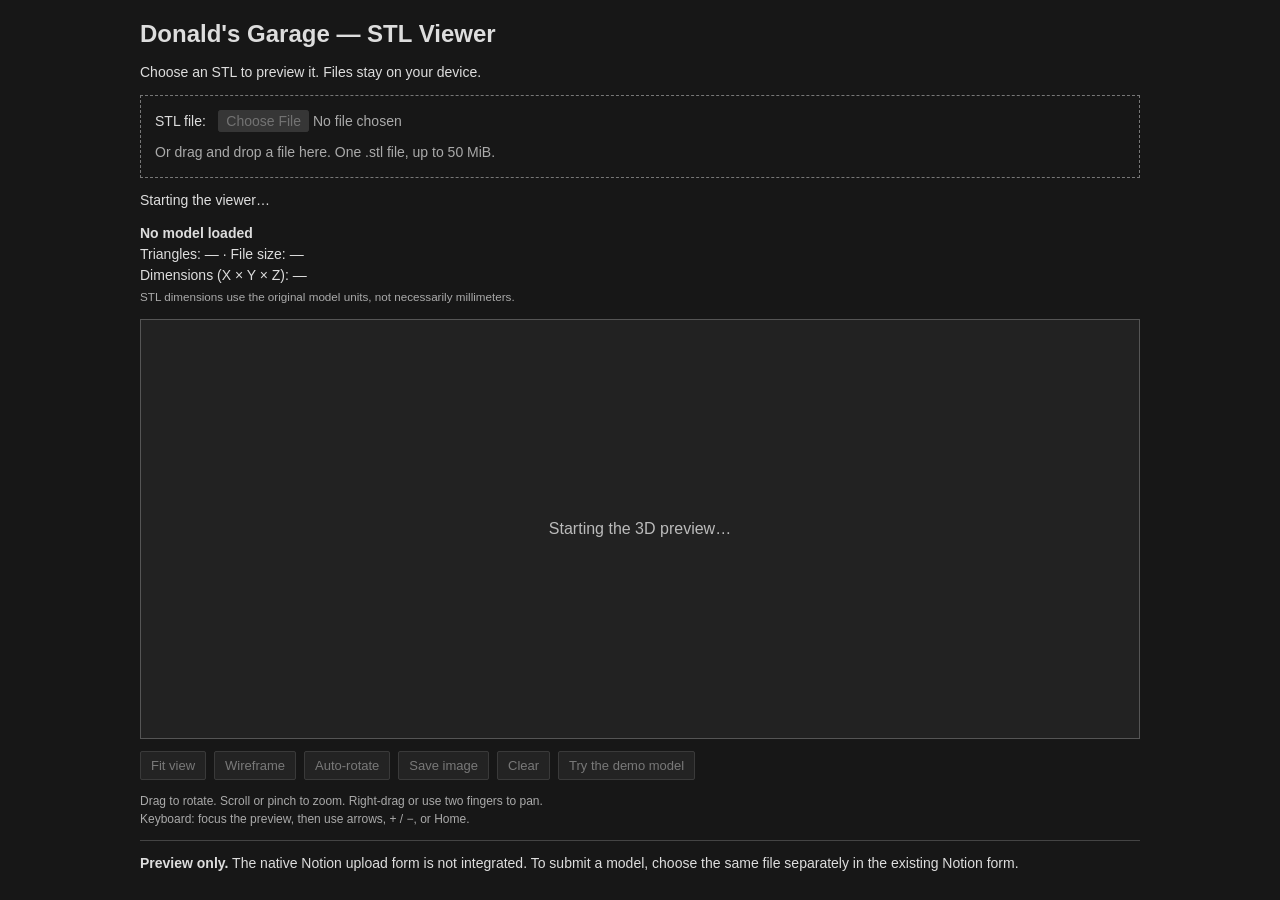
==== index.html @ 6604f01a "Add files via upload" ====
<!doctype html>
<html lang="en">
<head>
  <meta charset="utf-8">
  <meta name="viewport" content="width=device-width, initial-scale=1">
  <meta name="description" content="Donald's Garage STL viewer. Preview STL files locally in your browser.">
  <meta name="referrer" content="no-referrer">
  <meta http-equiv="Content-Security-Policy" content="default-src 'self'; script-src 'self'; worker-src 'self'; style-src 'self'; img-src 'self' data: blob:; connect-src 'self'; object-src 'none'; base-uri 'self'; form-action 'none'">
  <meta name="theme-color" content="#171717">
  <title>Donald's Garage — STL Viewer</title>
  <link rel="icon" href="./favicon.svg" type="image/svg+xml">
  <link rel="stylesheet" href="./styles.css">
  <script src="./boot.js" defer></script>
</head>
<body>
  <main>
    <h1>Donald's Garage — STL Viewer</h1>
    <p>Choose an STL to preview it. Files stay on your device.</p>

    <div id="dropzone">
      <label for="file-input">STL file:</label>
      <input id="file-input" type="file" accept=".stl" disabled>
      <p>Or drag and drop a file here. One .stl file, up to 50 MiB.</p>
    </div>
    <p id="status" role="status" aria-live="polite" aria-atomic="true">Starting the viewer…</p>

    <p class="file-details"><strong id="filename" title="No model loaded">No model loaded</strong> <span id="sample-tag" hidden>(demo)</span><br>
      Triangles: <span id="triangle-count">—</span> · File size: <span id="file-size">—</span><br>
      Dimensions (X × Y × Z): <span id="dimensions">—</span><br>
      <small>STL dimensions use the original model units, not necessarily millimeters.</small>
    </p>

    <section aria-label="Interactive 3D model preview">
      <div id="viewport" aria-busy="true">
        <div id="viewport-message">Starting the 3D preview…</div>
        <div id="drop-overlay" hidden>Drop STL to preview</div>
      </div>
      <div class="controls" role="group" aria-label="Model view controls">
        <button type="button" id="fit-button" disabled>Fit view</button>
        <button type="button" id="wireframe-button" aria-pressed="false" disabled>Wireframe</button>
        <button type="button" id="rotate-button" aria-pressed="false" disabled>Auto-rotate</button>
        <button type="button" id="image-button" disabled>Save image</button>
        <button type="button" id="clear-button" disabled>Clear</button>
        <button type="button" id="demo-button" disabled>Try the demo model</button>
      </div>
      <p id="interaction-help">Drag to rotate. Scroll or pinch to zoom. Right-drag or use two fingers to pan.<br>Keyboard: focus the preview, then use arrows, + / −, or Home.</p>
    </section>

    <p class="submission-note"><strong>Preview only.</strong> The native Notion upload form is not integrated. To submit a model, choose the same file separately in the existing Notion form.</p>
    <noscript><p>Enable JavaScript to use the STL viewer.</p></noscript>
  </main>
</body>
</html>
---- styles.css ----
:root { color-scheme: dark; font-family: Arial, sans-serif; background: #171717; color: #ddd; }
* { box-sizing: border-box; }
body { margin: 20px; }
main { max-width: 1000px; margin: 0 auto; }
h1 { font-size: 24px; margin: 0 0 14px; }
p { font-size: 14px; line-height: 1.5; margin: 12px 0; }
small { color: #aaa; }
#dropzone { border: 1px dashed #777; padding: 14px; }
#dropzone p { margin: 10px 0 0; color: #aaa; }
label { font-size: 14px; margin-right: 8px; }
input[type="file"] { max-width: 100%; font: inherit; font-size: 14px; }
#status { min-height: 21px; }
#status.is-error { color: #ff9a9a; }
.file-details { overflow-wrap: anywhere; }
#viewport { position: relative; height: 420px; background: #222; border: 1px solid #555; overflow: hidden; }
#viewport canvas { display: block; position: absolute; inset: 0; width: 100%; height: 100%; touch-action: none; cursor: grab; }
#viewport canvas:active { cursor: grabbing; }
#viewport-message, #drop-overlay { position: absolute; inset: 0; display: grid; place-items: center; text-align: center; padding: 20px; pointer-events: none; }
#viewport-message { color: #bbb; }
#drop-overlay { z-index: 2; background: #222e; border: 2px dashed #aaa; }
#dropzone.is-dragging { background: #303030; }
.controls { display: flex; gap: 8px; flex-wrap: wrap; margin: 12px 0; }
button { font: inherit; font-size: 13px; padding: 6px 10px; border: 1px solid #666; border-radius: 2px; background: #333; color: #eee; cursor: pointer; }
button:hover:not(:disabled) { background: #444; }
button[aria-pressed="true"] { background: #555; border-color: #bbb; }
button:disabled { opacity: .45; cursor: default; }
button:focus-visible, input:focus-visible, canvas:focus-visible { outline: 2px solid #ccc; outline-offset: 2px; }
#viewport canvas:focus-visible { outline-offset: -3px; }
#interaction-help { color: #aaa; font-size: 12px; }
.submission-note { border-top: 1px solid #444; padding-top: 12px; }
[hidden] { display: none !important; }
@media (max-width: 600px) {
  body { margin: 12px; }
  h1 { font-size: 21px; }
  #viewport { height: 320px; }
  label { display: block; margin-bottom: 8px; }
  button { min-height: 40px; }
}
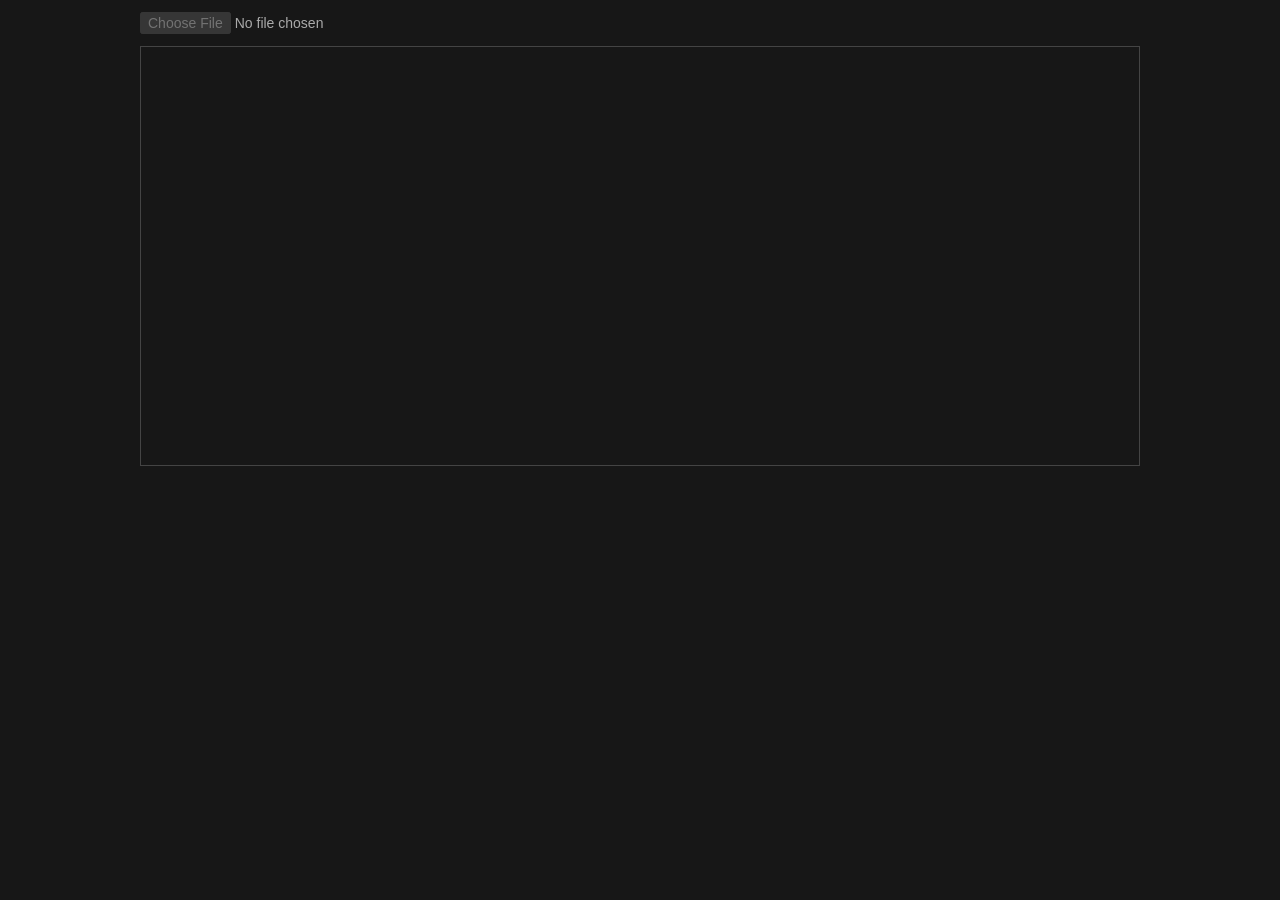
==== commit 0b847314: "Simplify STL viewer and rotate selected models automatically" ====
--- a/index.html
+++ b/index.html
@@ -3,7 +3,7 @@
 <head>
   <meta charset="utf-8">
   <meta name="viewport" content="width=device-width, initial-scale=1">
-  <meta name="description" content="Donald's Garage STL viewer. Preview STL files locally in your browser.">
+  <meta name="description" content="Donald's Garage STL viewer.">
   <meta name="referrer" content="no-referrer">
   <meta http-equiv="Content-Security-Policy" content="default-src 'self'; script-src 'self'; worker-src 'self'; style-src 'self'; img-src 'self' data: blob:; connect-src 'self'; object-src 'none'; base-uri 'self'; form-action 'none'">
   <meta name="theme-color" content="#171717">
@@ -13,41 +13,17 @@
   <script src="./boot.js" defer></script>
 </head>
 <body>
-  <main>
-    <h1>Donald's Garage — STL Viewer</h1>
-    <p>Choose an STL to preview it. Files stay on your device.</p>
-
+  <main aria-label="STL viewer">
     <div id="dropzone">
-      <label for="file-input">STL file:</label>
+      <label for="file-input" class="visually-hidden">Choose an STL file</label>
       <input id="file-input" type="file" accept=".stl" disabled>
-      <p>Or drag and drop a file here. One .stl file, up to 50 MiB.</p>
     </div>
-    <p id="status" role="status" aria-live="polite" aria-atomic="true">Starting the viewer…</p>
-
-    <p class="file-details"><strong id="filename" title="No model loaded">No model loaded</strong> <span id="sample-tag" hidden>(demo)</span><br>
-      Triangles: <span id="triangle-count">—</span> · File size: <span id="file-size">—</span><br>
-      Dimensions (X × Y × Z): <span id="dimensions">—</span><br>
-      <small>STL dimensions use the original model units, not necessarily millimeters.</small>
-    </p>
-
-    <section aria-label="Interactive 3D model preview">
-      <div id="viewport" aria-busy="true">
-        <div id="viewport-message">Starting the 3D preview…</div>
-        <div id="drop-overlay" hidden>Drop STL to preview</div>
-      </div>
-      <div class="controls" role="group" aria-label="Model view controls">
-        <button type="button" id="fit-button" disabled>Fit view</button>
-        <button type="button" id="wireframe-button" aria-pressed="false" disabled>Wireframe</button>
-        <button type="button" id="rotate-button" aria-pressed="false" disabled>Auto-rotate</button>
-        <button type="button" id="image-button" disabled>Save image</button>
-        <button type="button" id="clear-button" disabled>Clear</button>
-        <button type="button" id="demo-button" disabled>Try the demo model</button>
-      </div>
-      <p id="interaction-help">Drag to rotate. Scroll or pinch to zoom. Right-drag or use two fingers to pan.<br>Keyboard: focus the preview, then use arrows, + / −, or Home.</p>
-    </section>
-
-    <p class="submission-note"><strong>Preview only.</strong> The native Notion upload form is not integrated. To submit a model, choose the same file separately in the existing Notion form.</p>
-    <noscript><p>Enable JavaScript to use the STL viewer.</p></noscript>
+    <p id="status" role="status" aria-live="polite" aria-atomic="true" hidden></p>
+    <div id="viewport" aria-label="3D preview" aria-busy="false">
+      <div id="viewport-message" hidden></div>
+      <div id="drop-overlay" hidden>Drop STL</div>
+    </div>
+    <noscript><p>Enable JavaScript to preview STL files.</p></noscript>
   </main>
 </body>
 </html>
--- a/styles.css
+++ b/styles.css
@@ -1,38 +1,20 @@
 :root { color-scheme: dark; font-family: Arial, sans-serif; background: #171717; color: #ddd; }
 * { box-sizing: border-box; }
-body { margin: 20px; }
+body { margin: 12px; }
 main { max-width: 1000px; margin: 0 auto; }
-h1 { font-size: 24px; margin: 0 0 14px; }
-p { font-size: 14px; line-height: 1.5; margin: 12px 0; }
-small { color: #aaa; }
-#dropzone { border: 1px dashed #777; padding: 14px; }
-#dropzone p { margin: 10px 0 0; color: #aaa; }
-label { font-size: 14px; margin-right: 8px; }
+#dropzone { padding-bottom: 12px; }
 input[type="file"] { max-width: 100%; font: inherit; font-size: 14px; }
-#status { min-height: 21px; }
+#status { font-size: 13px; line-height: 1.4; margin: 0 0 12px; overflow-wrap: anywhere; }
 #status.is-error { color: #ff9a9a; }
-.file-details { overflow-wrap: anywhere; }
-#viewport { position: relative; height: 420px; background: #222; border: 1px solid #555; overflow: hidden; }
+#viewport { position: relative; height: 420px; background: #171717; border: 1px solid #444; overflow: hidden; }
 #viewport canvas { display: block; position: absolute; inset: 0; width: 100%; height: 100%; touch-action: none; cursor: grab; }
 #viewport canvas:active { cursor: grabbing; }
 #viewport-message, #drop-overlay { position: absolute; inset: 0; display: grid; place-items: center; text-align: center; padding: 20px; pointer-events: none; }
 #viewport-message { color: #bbb; }
 #drop-overlay { z-index: 2; background: #222e; border: 2px dashed #aaa; }
 #dropzone.is-dragging { background: #303030; }
-.controls { display: flex; gap: 8px; flex-wrap: wrap; margin: 12px 0; }
-button { font: inherit; font-size: 13px; padding: 6px 10px; border: 1px solid #666; border-radius: 2px; background: #333; color: #eee; cursor: pointer; }
-button:hover:not(:disabled) { background: #444; }
-button[aria-pressed="true"] { background: #555; border-color: #bbb; }
-button:disabled { opacity: .45; cursor: default; }
-button:focus-visible, input:focus-visible, canvas:focus-visible { outline: 2px solid #ccc; outline-offset: 2px; }
+input:focus-visible, canvas:focus-visible { outline: 2px solid #ccc; outline-offset: 2px; }
 #viewport canvas:focus-visible { outline-offset: -3px; }
-#interaction-help { color: #aaa; font-size: 12px; }
-.submission-note { border-top: 1px solid #444; padding-top: 12px; }
+.visually-hidden { position: absolute; width: 1px; height: 1px; padding: 0; margin: -1px; overflow: hidden; clip-path: inset(50%); white-space: nowrap; border: 0; }
 [hidden] { display: none !important; }
-@media (max-width: 600px) {
-  body { margin: 12px; }
-  h1 { font-size: 21px; }
-  #viewport { height: 320px; }
-  label { display: block; margin-bottom: 8px; }
-  button { min-height: 40px; }
-}
+@media (max-width: 600px) { #viewport { height: 320px; } }
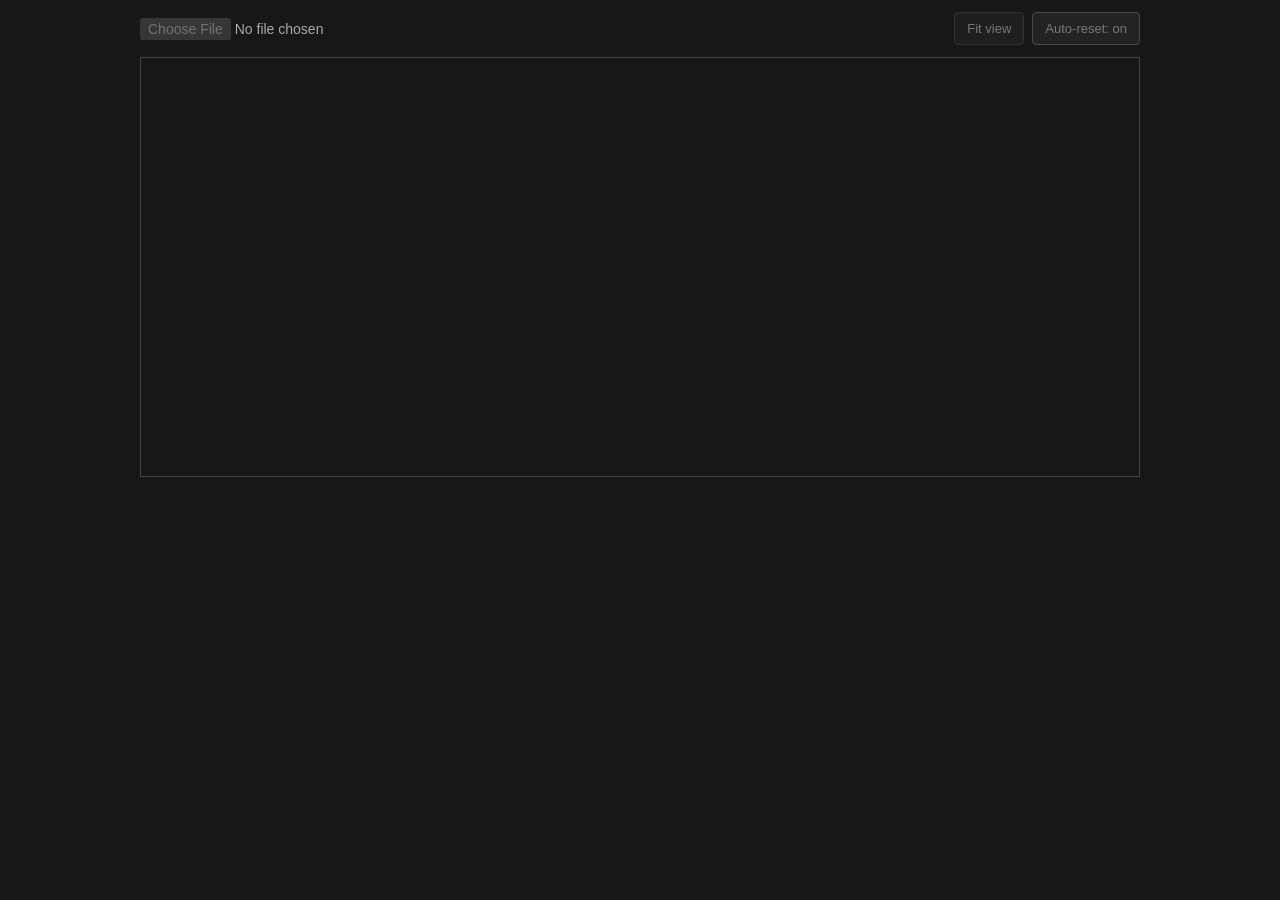
==== commit 861a5f27: "Add camera fitting, idle reset, and model printer fit information" ====
--- a/index.html
+++ b/index.html
@@ -17,12 +17,31 @@
     <div id="dropzone">
       <label for="file-input" class="visually-hidden">Choose an STL file</label>
       <input id="file-input" type="file" accept=".stl" disabled>
+      <div class="view-controls" role="group" aria-label="View options">
+        <button id="fit-button" type="button" title="Reset the camera and fit the whole model" disabled>Fit view</button>
+        <button id="auto-restore-button" type="button" aria-pressed="true" title="Restore the camera 10 seconds after your last view adjustment" disabled>Auto-reset: on</button>
+      </div>
     </div>
     <p id="status" role="status" aria-live="polite" aria-atomic="true" hidden></p>
     <div id="viewport" aria-label="3D preview" aria-busy="false">
       <div id="viewport-message" hidden></div>
       <div id="drop-overlay" hidden>Drop STL</div>
     </div>
+    <section id="model-info" class="info-panel" aria-labelledby="info-heading" hidden>
+      <h2 id="info-heading">Info</h2>
+      <p id="model-name"></p>
+      <dl class="model-stats">
+        <div><dt>Triangles</dt><dd id="triangle-count">—</dd></div>
+        <div><dt>File size</dt><dd id="file-size">—</dd></div>
+        <div><dt>Dimensions (X × Y × Z)</dt><dd id="dimensions">—</dd></div>
+      </dl>
+      <h3 id="printer-heading">Printer fit</h3>
+      <table aria-labelledby="printer-heading">
+        <thead><tr><th scope="col">Printer / build volume (mm)</th><th scope="col">Model fit</th></tr></thead>
+        <tbody id="printer-fit"></tbody>
+      </table>
+      <p class="fit-note">STL units are assumed to be millimeters. Fit checks use the model’s bounds in its original or 90° orientations, independent of the camera view. Supports, bed adhesion, and printer settings may need extra room.</p>
+    </section>
     <noscript><p>Enable JavaScript to preview STL files.</p></noscript>
   </main>
 </body>
--- a/styles.css
+++ b/styles.css
@@ -2,8 +2,13 @@
 * { box-sizing: border-box; }
 body { margin: 12px; }
 main { max-width: 1000px; margin: 0 auto; }
-#dropzone { padding-bottom: 12px; }
-input[type="file"] { max-width: 100%; font: inherit; font-size: 14px; }
+#dropzone { display: flex; flex-wrap: wrap; align-items: center; justify-content: space-between; gap: 12px; padding-bottom: 12px; }
+input[type="file"] { flex: 1 1 220px; min-width: 0; max-width: 100%; font: inherit; font-size: 14px; }
+.view-controls { display: flex; gap: 8px; }
+button { flex-shrink: 0; font: inherit; font-size: 13px; padding: 8px 12px; border: 1px solid #555; border-radius: 4px; background: #292929; color: #eee; cursor: pointer; }
+button:hover:not(:disabled) { background: #383838; }
+button:disabled { opacity: .45; cursor: default; }
+button[aria-pressed="true"] { border-color: #888; background: #333; }
 #status { font-size: 13px; line-height: 1.4; margin: 0 0 12px; overflow-wrap: anywhere; }
 #status.is-error { color: #ff9a9a; }
 #viewport { position: relative; height: 420px; background: #171717; border: 1px solid #444; overflow: hidden; }
@@ -13,8 +18,25 @@
 #viewport-message { color: #bbb; }
 #drop-overlay { z-index: 2; background: #222e; border: 2px dashed #aaa; }
 #dropzone.is-dragging { background: #303030; }
-input:focus-visible, canvas:focus-visible { outline: 2px solid #ccc; outline-offset: 2px; }
+input:focus-visible, canvas:focus-visible, button:focus-visible { outline: 2px solid #ccc; outline-offset: 2px; }
 #viewport canvas:focus-visible { outline-offset: -3px; }
 .visually-hidden { position: absolute; width: 1px; height: 1px; padding: 0; margin: -1px; overflow: hidden; clip-path: inset(50%); white-space: nowrap; border: 0; }
 [hidden] { display: none !important; }
-@media (max-width: 600px) { #viewport { height: 320px; } }
+.info-panel { margin-top: 12px; padding: 16px; border: 1px solid #444; border-radius: 4px; background: #1d1d1d; font-size: 14px; }
+h2 { margin: 0; font-size: 16px; }
+#model-name { margin: 8px 0 16px; color: #aaa; overflow-wrap: anywhere; }
+.model-stats { display: flex; flex-wrap: wrap; gap: 16px 32px; margin: 0; }
+dt { color: #aaa; font-size: 12px; margin-bottom: 6px; }
+dd { margin: 0; overflow-wrap: anywhere; }
+h3 { font-size: 14px; margin: 24px 0 8px; }
+table { width: 100%; border-collapse: collapse; table-layout: fixed; text-align: left; }
+th, td { padding: 10px 0; border-bottom: 1px solid #333; overflow-wrap: anywhere; }
+th { font-size: 12px; font-weight: normal; color: #aaa; }
+tbody th { font-size: 14px; color: #ddd; }
+th:first-child, td:first-child { width: 57%; padding-right: 12px; }
+.build-volume { display: block; color: #aaa; font-size: 12px; margin-top: 4px; }
+.fit-result { color: #a4dfb0; }
+.fit-result.reorient { color: #f1d38e; }
+.fit-result.exceeds { color: #ff9a9a; }
+.fit-note { color: #aaa; font-size: 12px; line-height: 1.5; margin: 12px 0 0; }
+@media (max-width: 600px) { #viewport { height: 320px; } button { min-height: 40px; } }
